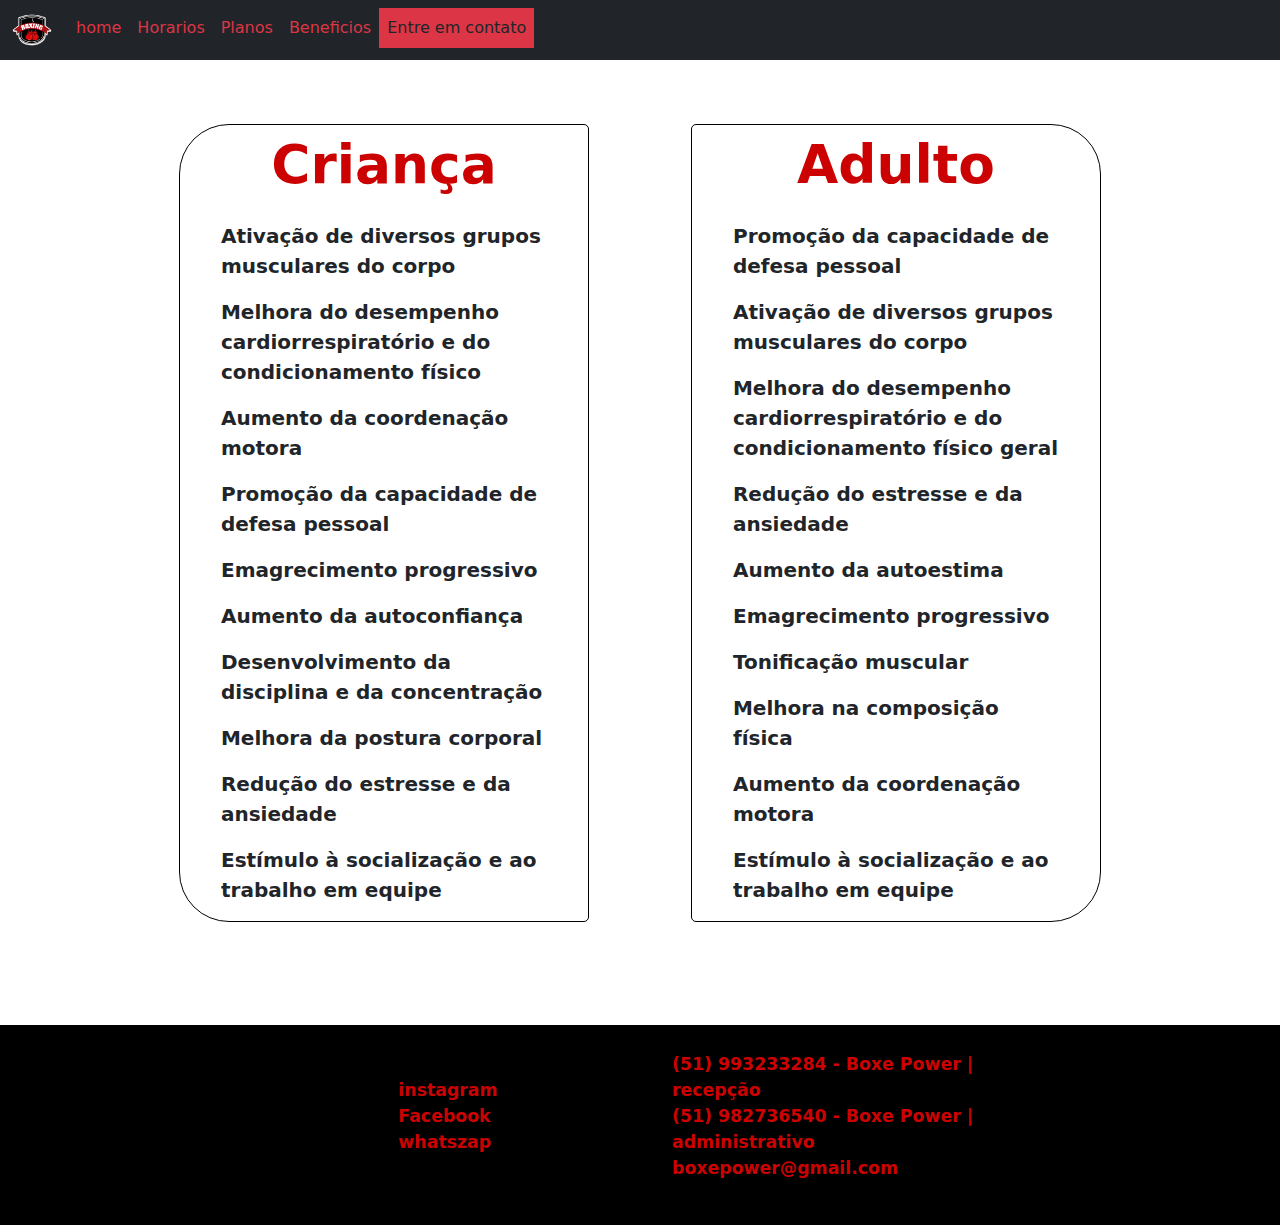
==== beneficios.html @ eaa7329b "site completo" ====
<!DOCTYPE html>
<html lang="pr-br">

<head>
    <meta charset="UTF-8">
    <meta name="viewport" content="width=device-width, initial-scale=1.0">
    <link rel="stylesheet" href="assets/css/style.css">
    <!-- bootstrap -->
    <link href="https://cdn.jsdelivr.net/npm/bootstrap@5.3.1/dist/css/bootstrap.min.css" rel="stylesheet">
    <script src="https://cdn.jsdelivr.net/npm/bootstrap@5.3.1/dist/js/bootstrap.bundle.min.js"></script>
    <title>Boxe Power</title>

</head>

<body>
    <!-- navbar -->

    <nav class="navbar navbar-expand-sm bg-dark navbar-dark">
        <div class="container-fluid">
            <ul class="navbar-nav">
                <a class="navbar-brand" href="#">
                    <img src="assets/img/logo.png" alt="Logo" style="width:40px;" class="rounded-pill">
                </a>
                <li class="nav-item">
                    <a class="nav-link text-danger" href="index.html">home</a>
                </li>
                <li class="nav-item">
                    <a class="nav-link text-danger" href="horarios.html">Horarios</a>
                </li>
                <li class="nav-item">
                    <a class="nav-link text-danger" href="planos.html">Planos</a>
                </li>
                <li class="nav-item">
                    <a class="nav-link text-danger" href="beneficios.html">Beneficios</a>
                </li>
                <li class="nav-item">
                    <a class="nav-link text-dark text-bg-danger" href="https://web.whatsapp.com" target="_blank">Entre
                        em
                        contato</a>
                </li>
            </ul>
        </div>
    </nav>


    <!-- cards de beneficios par adultos e crianças -->
    <div class="flex_cards_beneficios">
        <div class="div_cards_beneficios">
            <div class="div_cards_beneficios_left">
                <div class="cards_beneficios cards_beneficios_left">
                    <p class="numero">Criança</p>
                    <div class="campo_texto_beneficios">
                    <p class="texto">Ativação de diversos grupos musculares do corpo </p>
                    <p class="texto">Melhora do desempenho cardiorrespiratório e do condicionamento físico</p>
                    <p class="texto">Aumento da coordenação motora</p>
                    <p class="texto">Promoção da capacidade de defesa pessoal</p>
                    <p class="texto">Emagrecimento progressivo</p>
                    <p class="texto">Aumento da autoconfiança</p>
                    <p class="texto">Desenvolvimento da disciplina e da concentração</p>
                    <p class="texto">Melhora da postura corporal</p>
                    <p class="texto">Redução do estresse e da ansiedade</p>
                    <p class="texto">Estímulo à socialização e ao trabalho em equipe</p>
                    </div>
                </div>
            </div>
            <div class="div_cards_beneficios_right">
                <div class="cards_beneficios cards_beneficios_right">
                    <p class="numero">Adulto</p>
                    <div class="campo_texto_beneficios">
                        <p class="texto">Promoção da capacidade de defesa pessoal</p>
                        <p class="texto">Ativação de diversos grupos musculares do corpo</p>
                        <p class="texto">Melhora do desempenho cardiorrespiratório e do condicionamento físico geral</p>
                        <p class="texto">Redução do estresse e da ansiedade</p>
                        <p class="texto">Aumento da autoestima</p>
                        <p class="texto">Emagrecimento progressivo</p>
                        <p class="texto">Tonificação muscular</p>
                        <p class="texto">Melhora na composição física</p>
                        <p class="texto">Aumento da coordenação motora</p>
                        <p class="texto">Estímulo à socialização e ao trabalho em equipe</p>
                    </div>
                </div>
            </div>
        </div>
    </div>

     <!-- footer -->

     <div class="flex_footer">
        <div class="div_footer">
            <div class="div_footer_left">
                <ul class="lista_footer">
                    <li class="li_footer">
                        <a class="a_footer" href="https://www.instagram.com" target="_blank"> instagram</a>
                    </li>
                    <li class="li_footer">
                        <a class="a_footer" href="https://www.facebook.com/?locale=pt_BR" target="_blank"> Facebook</a>
                    </li>
                    <li class="li_footer">
                        <a class="a_footer" href="https://web.whatsapp.com" target="_blank"> whatszap</a>
                    </li>
                </ul>
            </div>
            <div class="div_footer_right">
                <ul class="lista_footer">
                    <li class="li_footer">
                        (51) 993233284 - Boxe Power | recepção
                    </li>
                    <li class="li_footer">
                        (51) 982736540 - Boxe Power | administrativo
                    </li>
                    <li class="li_footer">
                        boxepower@gmail.com
                    </li>
                </ul>
            </div>
        </div>
    </div>
</body>

</html>
---- assets/css/style.css ----
body{
    margin: 0;    
}

.flex_historia_academia{
    display: flex;
    width: 100%;
    height: 700px;
    justify-content: center;
    margin-top: 5%;    
}

.historia_academia{
    display: flex;
    width: 50%;
    flex-direction: column;
    align-items: center;
    justify-content: center;
}

.abnt{
    text-align: justify;
    font-family: "Times New Roman", serif;
    font-size: 13pt;
    line-height: 1.2;
    margin: 3% 3% 0 3%;
}

.flex_cards{
    display: flex;
    width: 100%;
    height: 600px;
    justify-content: center;
    margin-top: 5%;
}

.div_cards{
    display: flex;
    flex-wrap: wrap;
    width: 65%;
    justify-content: center;
}

.div_cards_up{
    display: flex;
    justify-content: space-evenly;
}

.div_cards_below{
    display: flex;
    justify-content: space-evenly;
    justify-self: center;
}
.cards{
    display: flex;
    flex-direction: column;
    justify-content: center;
    align-items: center;
    width: 280px;
    height: 220px;
    border: 1px solid black;
    border-radius: 25px;
}

.numero{
    font-size: 40pt;
    color: rgb(204,2,2);
    font-weight: bold;
}

.texto{
    font-size: 15pt;
    font-weight: bold;
}

.flex_locais{
    display: flex;
    margin-top: 5%;
    width: 100%;
    height: 350px;
    justify-content: center;
}

.div_locais{
    display: flex;
    width: 50%;
    align-items: center;
    justify-content: center;
    flex-direction: column;
}

.locais{
    display: flex;
    width: 100%;
    align-items: center;
    justify-content: center;     
}

.flex_footer{
    margin-top: 5%;
    display: flex;
    width: 100%;
    height: 200px;
    justify-content: center;
    background-color: black;
}

.div_footer{
    display: flex;
    width: 65%;

}

.div_footer_left{
    display: flex;
    flex-direction: column;
    width: 50%;
    align-items: center;
    justify-content: center;
}

.div_footer_right{
    display: flex;
    flex-direction: column;
    width: 50%;
    align-items: center;
    justify-content: center;
    
}

.lista_footer{
    list-style-type: none; 
    display: flex;
    flex-direction: column; 
    
}

.li_footer{
    text-decoration:none; 
    color: rgb(204,2,2);
    font-size: 13pt;
    font-weight: bold;
}

.a_footer{
    text-decoration: none;
    color: rgb(204,2,2);
}

.flex_tabela{
    margin-top: 5%;
    margin-bottom: 15%;
}

.entre_em_contato{
    background-color: rgb(204,2,2);
    border-radius: 5px;
    width: 20%;
}
.nav_itemms{
    width: 20%;
}

.flex_cards_beneficios{
    display: flex;
    width: 100%;
    margin-top: 5%;
    margin-bottom: 8%;
    justify-content: center;
}

.div_cards_beneficios{
    display: flex;
    width: 80%;
    
}

.div_cards_beneficios_left{
    display: flex;
    width: 50%;
    justify-content: center;
    align-items: center;
}

.div_cards_beneficios_right{
    display: flex;
    width: 50%;
    justify-content: center;
    align-items: center;
}

.cards_beneficios{
    display: flex;
    width: 80%;
    border: 1px solid black;
    flex-direction: column;
    justify-content: center;
    align-items: center;

}

.campo_texto_beneficios{
    width: 80%;
}
.cards_beneficios_left{
    border-radius: 50px 5px 5px 50px;
}

.cards_beneficios_right{
    border-radius: 5px 50px 50px 5px ;
}
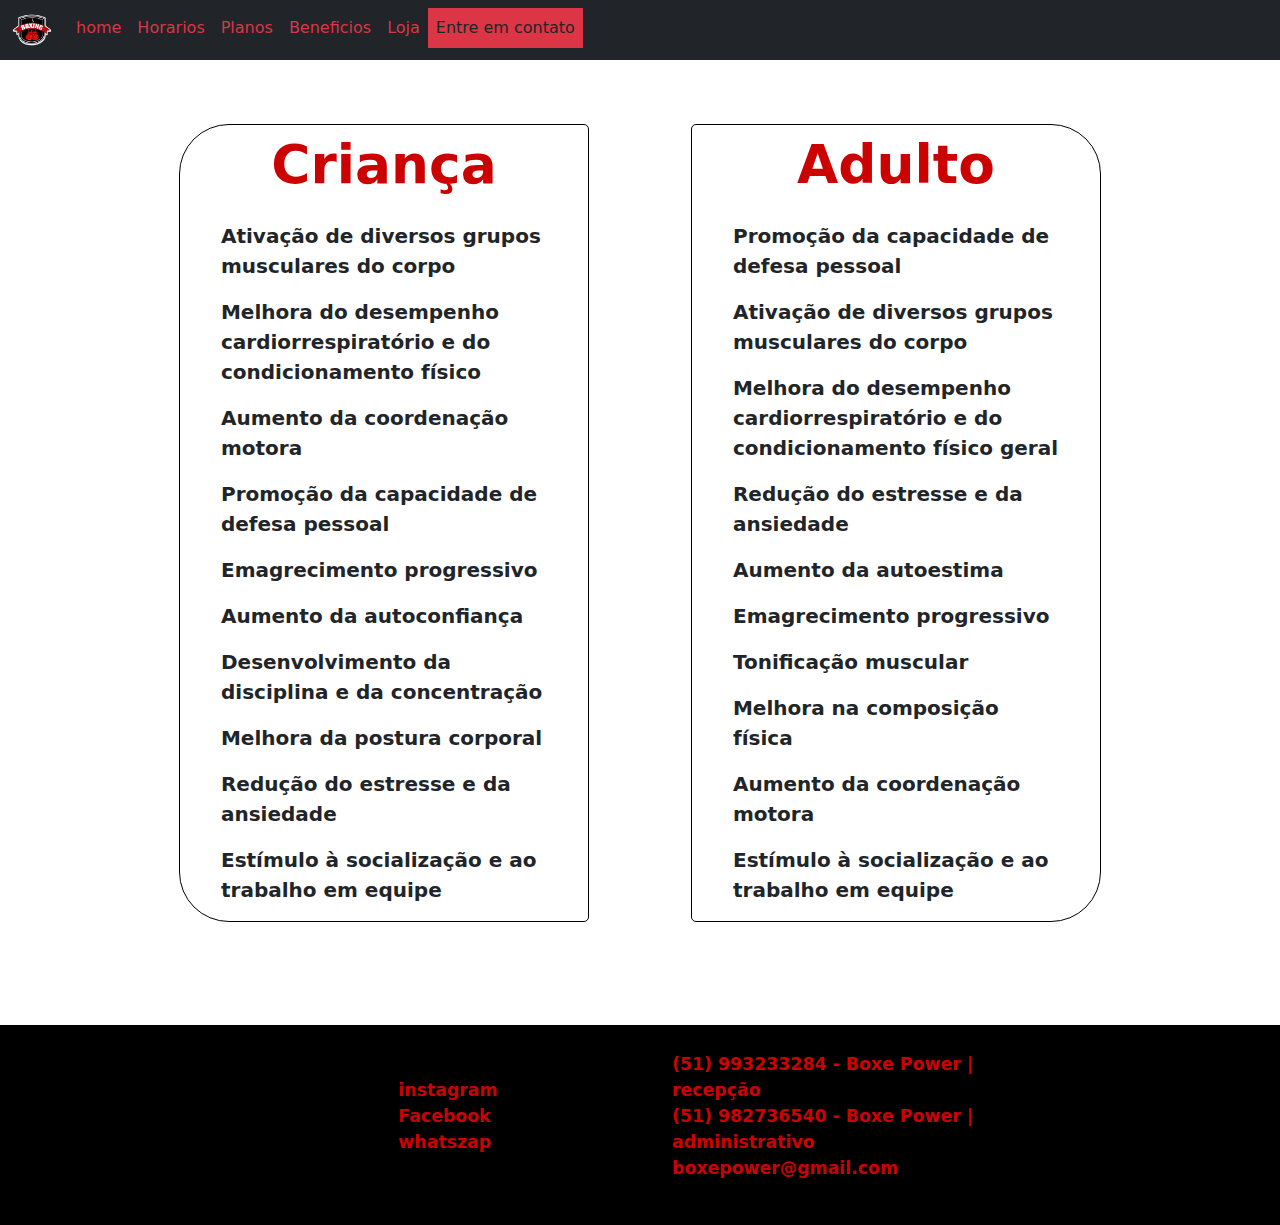
==== commit 48c21920: "comecando a parte da loja" ====
--- a/beneficios.html
+++ b/beneficios.html
@@ -32,6 +32,9 @@
                 </li>
                 <li class="nav-item">
                     <a class="nav-link text-danger" href="beneficios.html">Beneficios</a>
+                </li>
+                <li class="nav-item">
+                    <a class="nav-link text-danger" href="loja.html">Loja</a>
                 </li>
                 <li class="nav-item">
                     <a class="nav-link text-dark text-bg-danger" href="https://web.whatsapp.com" target="_blank">Entre
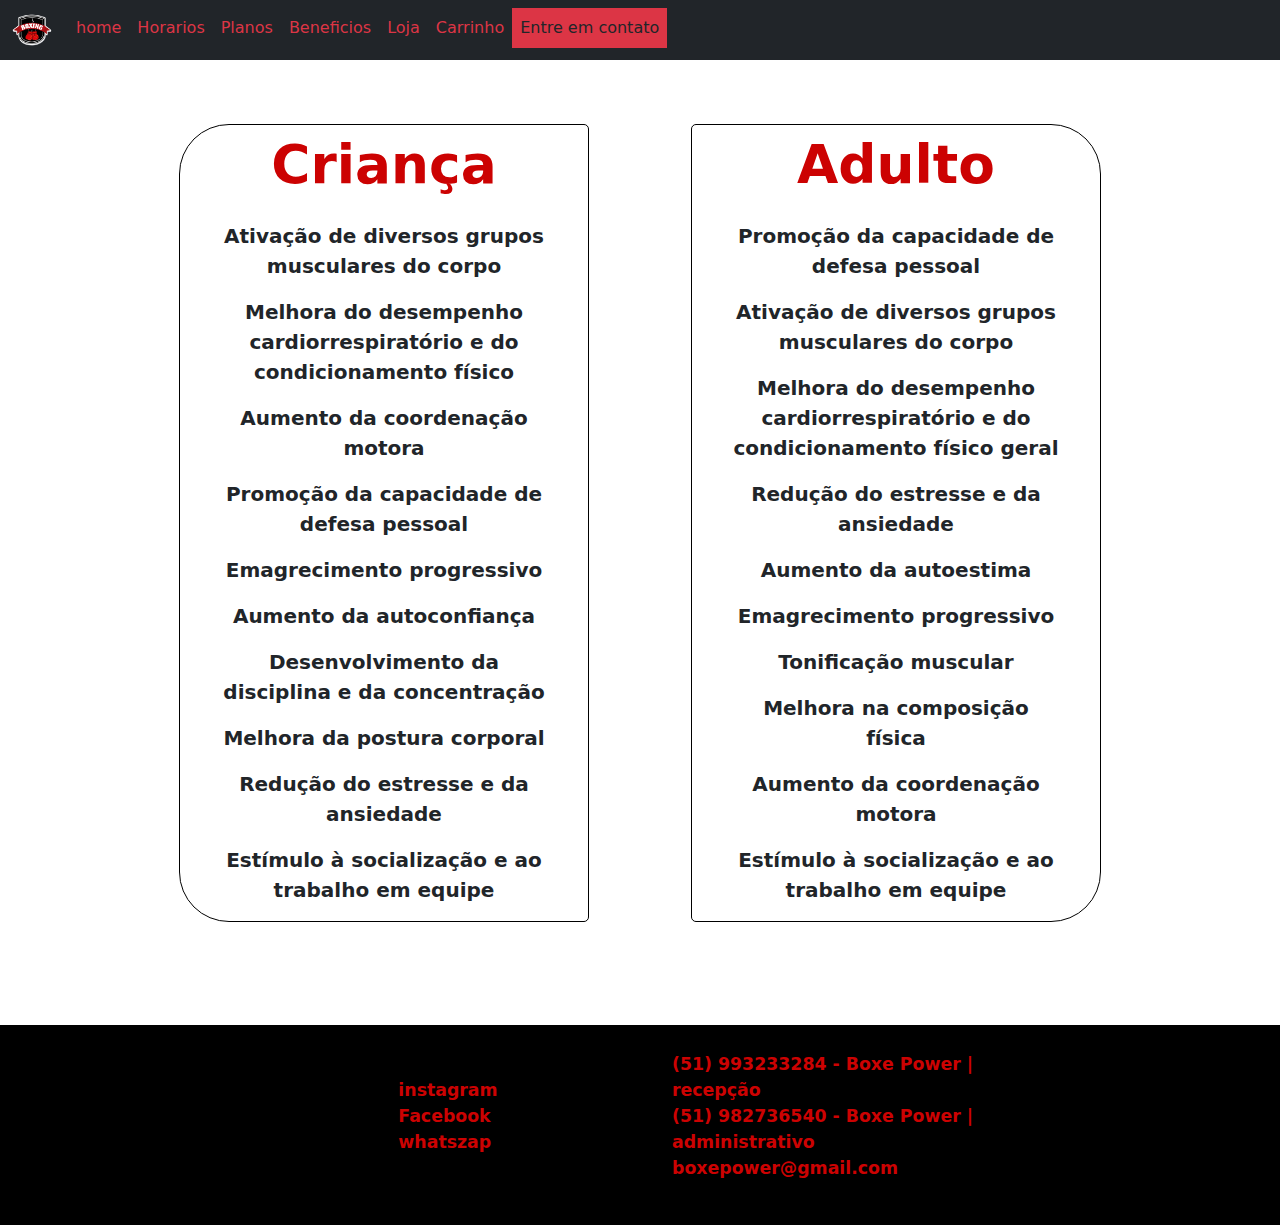
==== commit cbde5c24: "parte da loja concluida e jogando o vetor com as informações para a pagina do carrinho" ====
--- a/beneficios.html
+++ b/beneficios.html
@@ -35,6 +35,9 @@
                 </li>
                 <li class="nav-item">
                     <a class="nav-link text-danger" href="loja.html">Loja</a>
+                </li>
+                <li class="nav-item">
+                    <a class="nav-link text-danger" href="carrinho.html">Carrinho</a>
                 </li>
                 <li class="nav-item">
                     <a class="nav-link text-dark text-bg-danger" href="https://web.whatsapp.com" target="_blank">Entre
--- a/assets/css/style.css
+++ b/assets/css/style.css
@@ -209,3 +209,77 @@
 .cards_beneficios_right{
     border-radius: 5px 50px 50px 5px ;
 }
+
+
+/* loja */
+
+.div_flex_loja{
+    display: flex;
+    justify-content: center;
+    align-items: center;
+
+    margin-top: 3%;
+    width: 100%;
+    
+
+   
+}
+
+.div_content{
+    display: flex;
+    justify-content: center;
+    flex-wrap: wrap;
+
+    width: 70%;
+
+    border: 1px solid black;
+    border-radius: 30px;
+    
+}
+
+.card_loja{
+    display: flex;
+    align-items: center;
+    flex-direction: column;
+
+    margin: 3%;
+    width: 300px;
+    height: 450px;
+
+    border-radius: 3px;
+    box-shadow: 0 4px 8px 0 rgba(0, 0, 0, 0.2), 0 6px 20px 0 rgba(0, 0, 0, 0.19);
+}
+
+.img_card_loja{
+    width: 100%;
+    height: 240px;
+    border-radius: 2px;
+}
+
+
+
+.botao_card_loja{
+    width: 100px;
+    height: 35px;
+
+    border: none;
+    color: white;
+    box-shadow: 0 4px 8px 0 rgba(0, 0, 0, 0.2), 0 6px 20px 0 rgba(0, 0, 0, 0.19);
+    background-color: black;
+}
+
+.botao_card_loja:active{
+    box-shadow: none;
+    width: 101px;
+    height: 36px;
+}
+
+p{
+    text-align: center;
+}
+h2{
+    text-align: center;
+}
+
+/* carrinho */
+
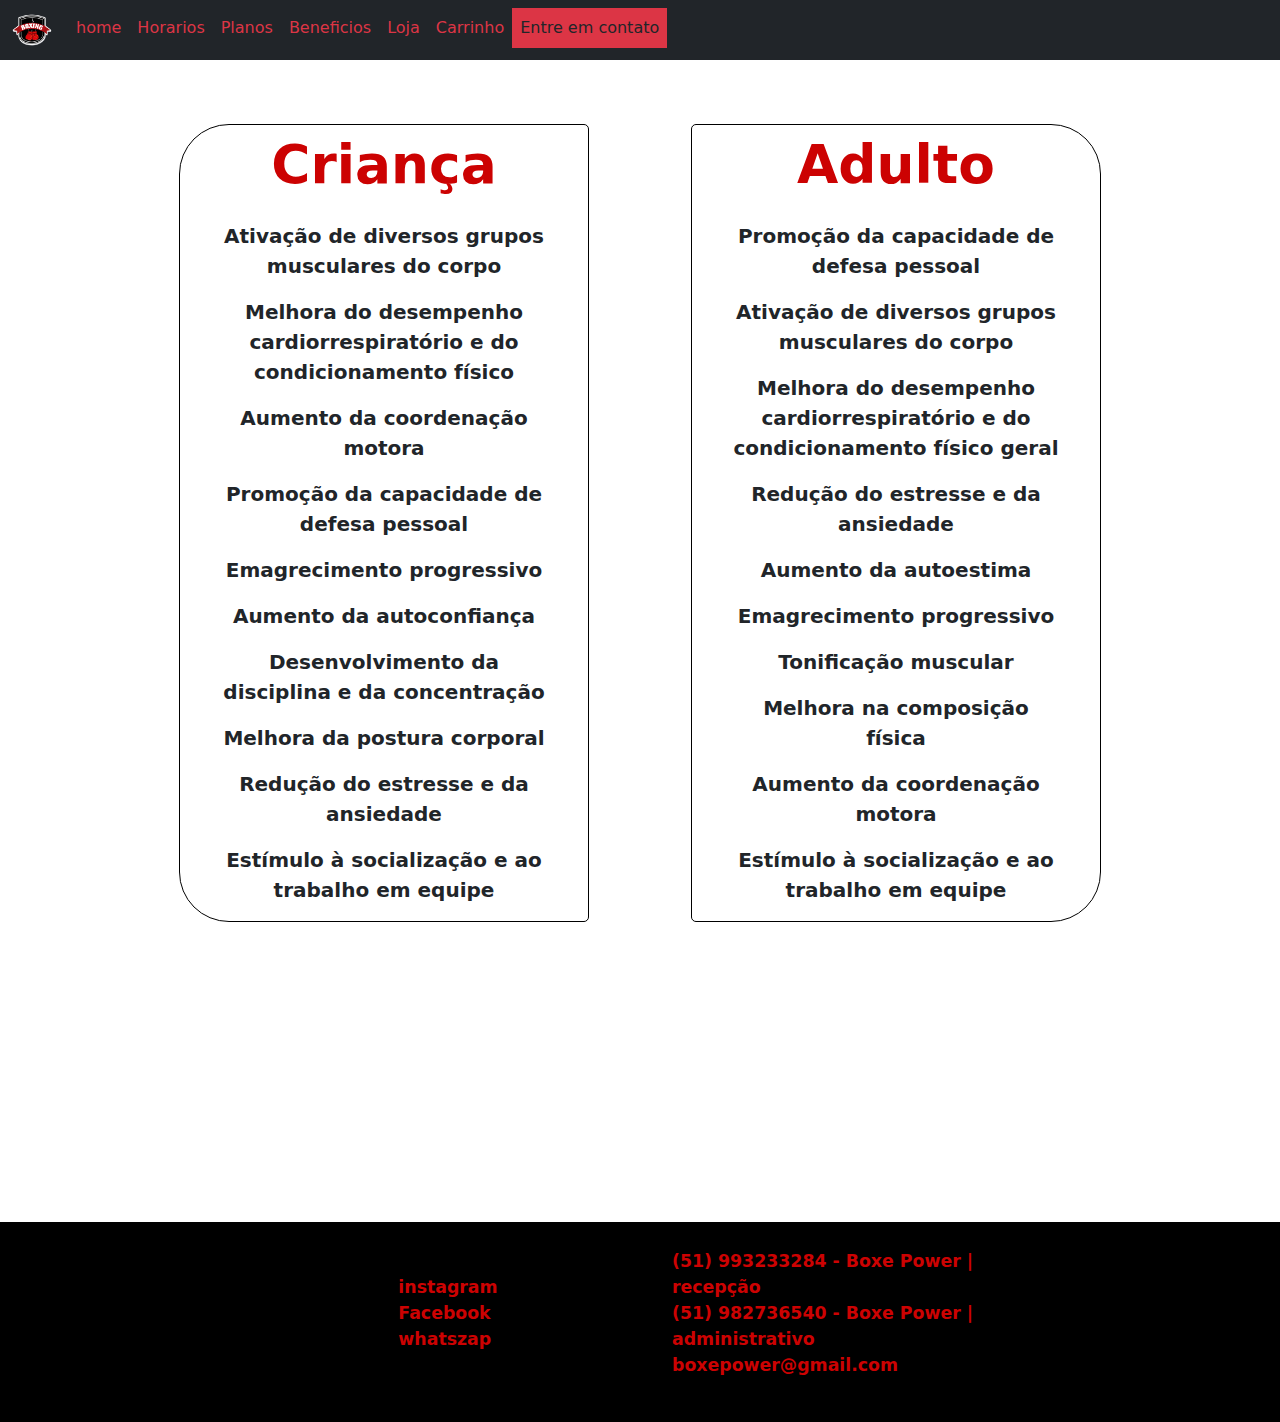
==== commit f0b14d71: "implementado o botao para remover itens do carrinho" ====
--- a/beneficios.html
+++ b/beneficios.html
@@ -69,6 +69,7 @@
                     </div>
                 </div>
             </div>
+           
             <div class="div_cards_beneficios_right">
                 <div class="cards_beneficios cards_beneficios_right">
                     <p class="numero">Adulto</p>
--- a/assets/css/style.css
+++ b/assets/css/style.css
@@ -97,12 +97,15 @@
 }
 
 .flex_footer{
-    margin-top: 5%;
+    margin-top: 300px;
     display: flex;
     width: 100%;
     height: 200px;
     justify-content: center;
     background-color: black;
+
+    position: relative;
+    bottom: 0;
 }
 
 .div_footer{
@@ -149,7 +152,7 @@
 
 .flex_tabela{
     margin-top: 5%;
-    margin-bottom: 15%;
+    
 }
 
 .entre_em_contato{
@@ -165,7 +168,6 @@
     display: flex;
     width: 100%;
     margin-top: 5%;
-    margin-bottom: 8%;
     justify-content: center;
 }
 
@@ -283,3 +285,8 @@
 
 /* carrinho */
 
+.espacamento{
+    margin-top: 5%;
+    margin-bottom: 650px;
+    
+}